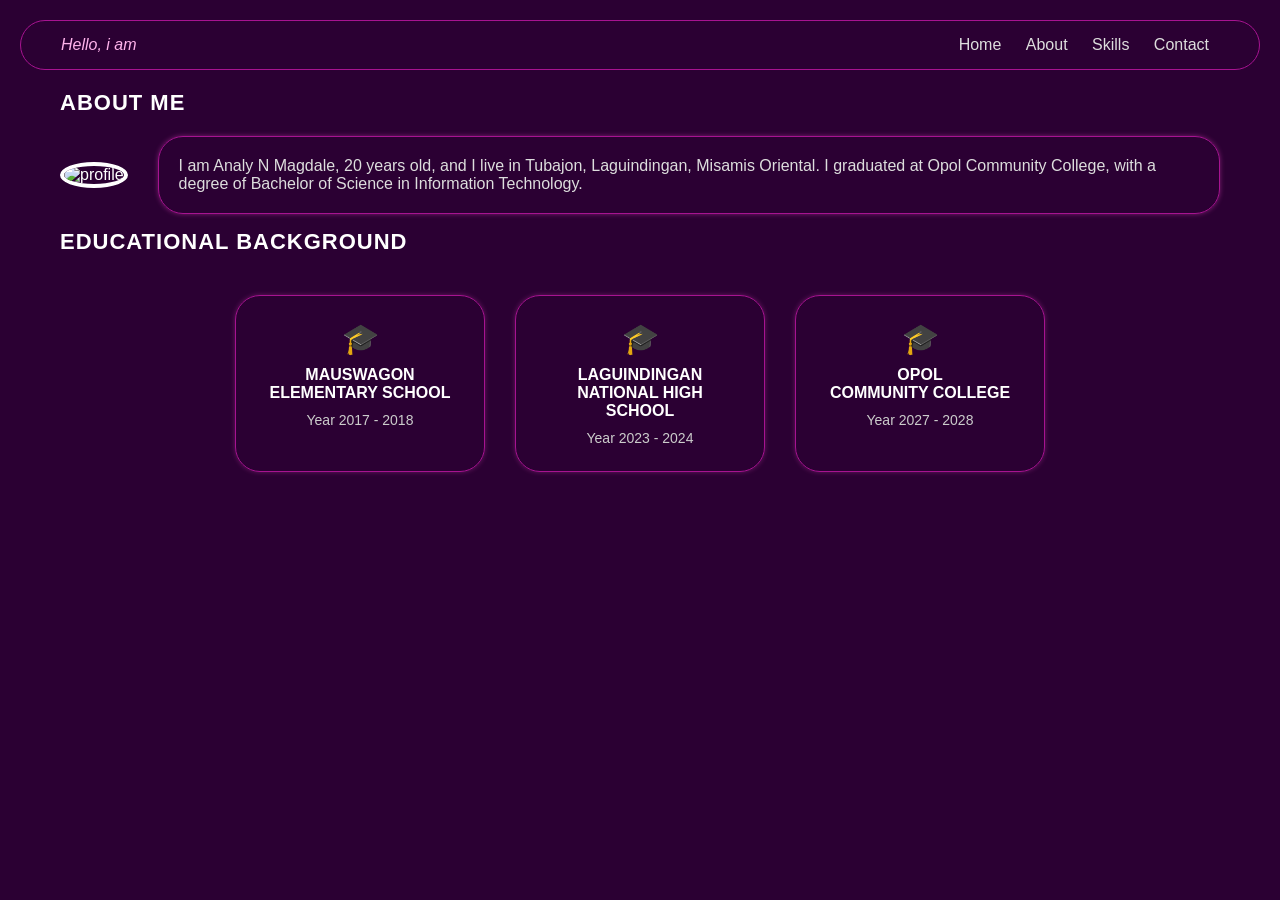
==== about.html @ 68d5dceb "Add files via upload" ====
<!DOCTYPE html>
<html lang="en">
<head>
<meta charset="UTF-8">
<meta name="viewport" content="width=device-width, initial-scale=1.0">
<title>Portfolio</title>

<link rel="stylesheet" href="about.css">
</head>

<body>
<body>
   <header>
    <div class="logo">Hello, i am</div>
    <nav> 
        <a href="home.html">Home</a>
        <a href="about.html">About</a>
        <a href="skills.html">Skills</a>
        <a href="contact.html">Contact</a>
    </nav>
   </header>

<section id="about" class="about">
    <h2>ABOUT ME</h2>
    <div class="about-container">
        <div class="about-img">
            <img src="c:\Users\Persona\Downloads\2x2.png" alt="profile">
        </div>
        <div class="about-box">
            <p>
                I am Analy N Magdale, 20 years old, and I live in Tubajon, Laguindingan, Misamis Oriental.
                I graduated at Opol Community College, with a degree of Bachelor of Science in Information Technology.
            </p>
        </div>
    </div>
</section>
<!-- EDUCATION -->
<section id="education" class="education">
    <h2>EDUCATIONAL BACKGROUND</h2>
    <div class="edu-container">
        <div class="card">
            <div class="icon">🎓</div>
            <h3>MAUSWAGON<br>ELEMENTARY SCHOOL</h3>
            <p>Year 2017 - 2018</p>
        </div>
        <div class="card">
            <div class="icon">🎓</div>
            <h3>LAGUINDINGAN<br>NATIONAL HIGH SCHOOL</h3>
            <p>Year 2023 - 2024</p>
        </div>
        <div class="card">
            <div class="icon">🎓</div>
            <h3>OPOL<br>COMMUNITY COLLEGE</h3>
            <p>Year 2027 - 2028</p>
        </div>
    </div>
</section>

<script src="script.js"></script>

</body>
</html>
---- about.css ----
/* RESET */
* {
    margin: 0;
    padding: 0;
    box-sizing: border-box;
    font-family: 'Segoe UI', sans-serif;
}

/* BODY */
body {
    background: #2b0033;
    color: #fff;
}

/* HEADER */
header {
    display: flex;
    justify-content: space-between;
    align-items: center;
    padding: 15px 40px;
    border: 1px solid #a71391;
    border-radius: 30px;
    margin: 20px;
}

.logo {
    font-style: italic;
    color: #ffb3ec;
}

nav a {
    color: #ddd;
    text-decoration: none;
    margin: 0 10px;
    transition: 0.3s;
}

nav a:hover {
    color: #ff4bd1;
}

/* SECTION TITLES */
h2 {
    margin: 15px 60px 20px;
    font-size: 22px;
    letter-spacing: 1px;
}

/* ABOUT */
.about-container {
    display: flex;
    align-items: center;
    gap: 30px;
    padding: 0 60px;
}

.about-img img {
    width: 130px;
    height: 130px;
    border-radius: 50%;
    border: 4px solid #fff;
}

.about-box {
    flex: 1;
    border: 1px solid #a71391;
    border-radius: 25px;
    padding: 20px;
    color: #ddd;
    box-shadow: 0 0 5px rgba(255, 75, 209, 0.4);
}

/* EDUCATION */
.edu-container {
    display: flex;
    justify-content: center;
    gap: 30px;
    padding: 20px 60px 60px;
}

/* CARDS */
.card {
    width: 250px;
    padding: 25px;
    text-align: center;
    border-radius: 25px;
    border: 1px solid #a71391;
    background: transparent;
    box-shadow: 0 0 5px rgba(255, 75, 209, 0.3);
}

.card:hover {
    transform: translateY(-10px);
    box-shadow: 0 0 5px rgba(255, 75, 209, 0.8);
}

.card h3 {
    margin: 10px 0;
    font-size: 16px;
}

.card p {
    color: #ccc;
    font-size: 14px;
}

.icon {
    font-size: 30px;
}

/* RESPONSIVE */
@media (max-width: 1000px) {
    .about-container {
        flex-direction: column;
        text-align: center;
    }

    .edu-container {
        flex-direction: column;
        align-items: center;
    }
}
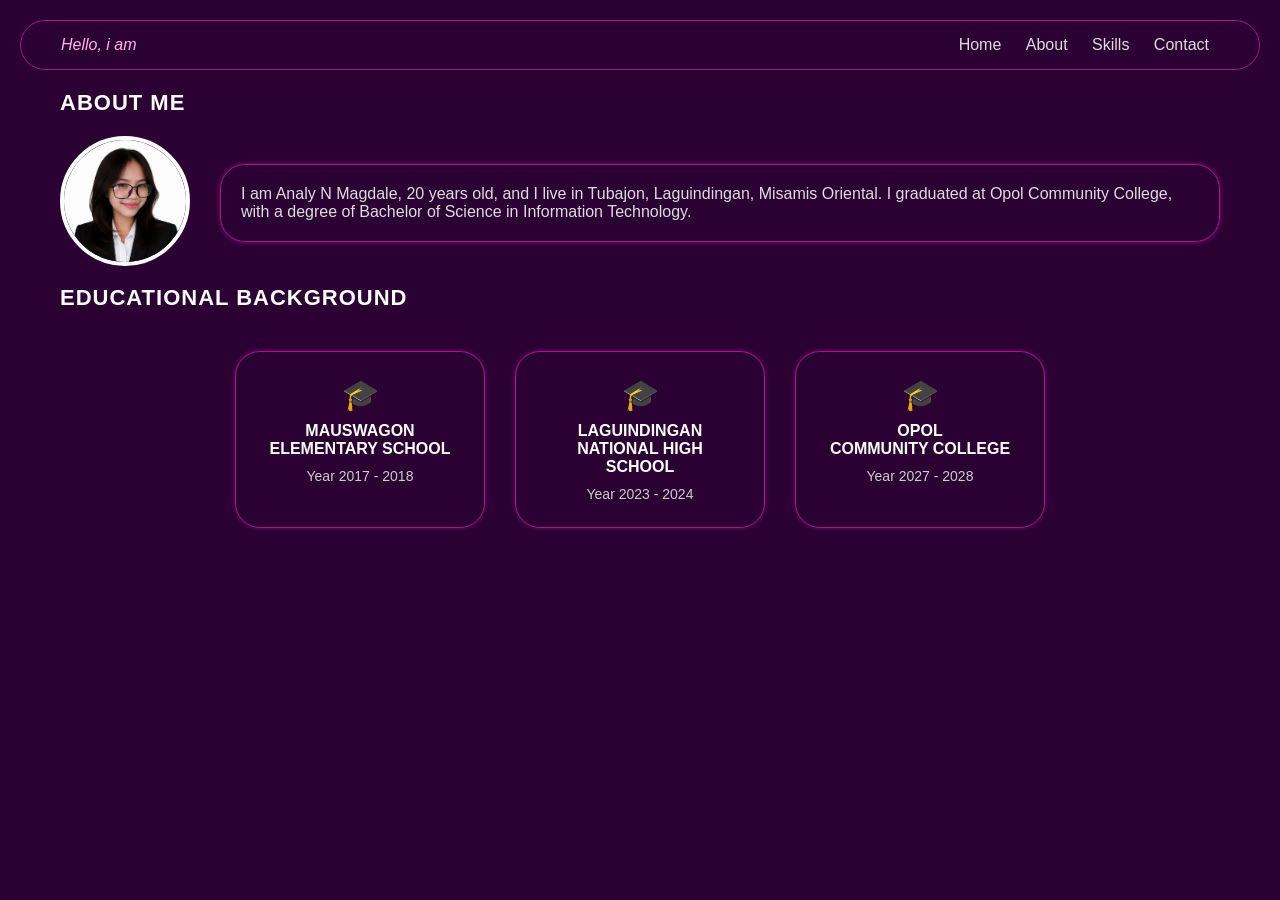
==== commit 2936a865: "Update about.html" ====
--- a/about.html
+++ b/about.html
@@ -24,7 +24,7 @@
     <h2>ABOUT ME</h2>
     <div class="about-container">
         <div class="about-img">
-            <img src="c:\Users\Persona\Downloads\2x2.png" alt="profile">
+            <img src="2x2.png" alt="profile">
         </div>
         <div class="about-box">
             <p>
@@ -59,4 +59,4 @@
 <script src="script.js"></script>
 
 </body>
-</html>+</html>
